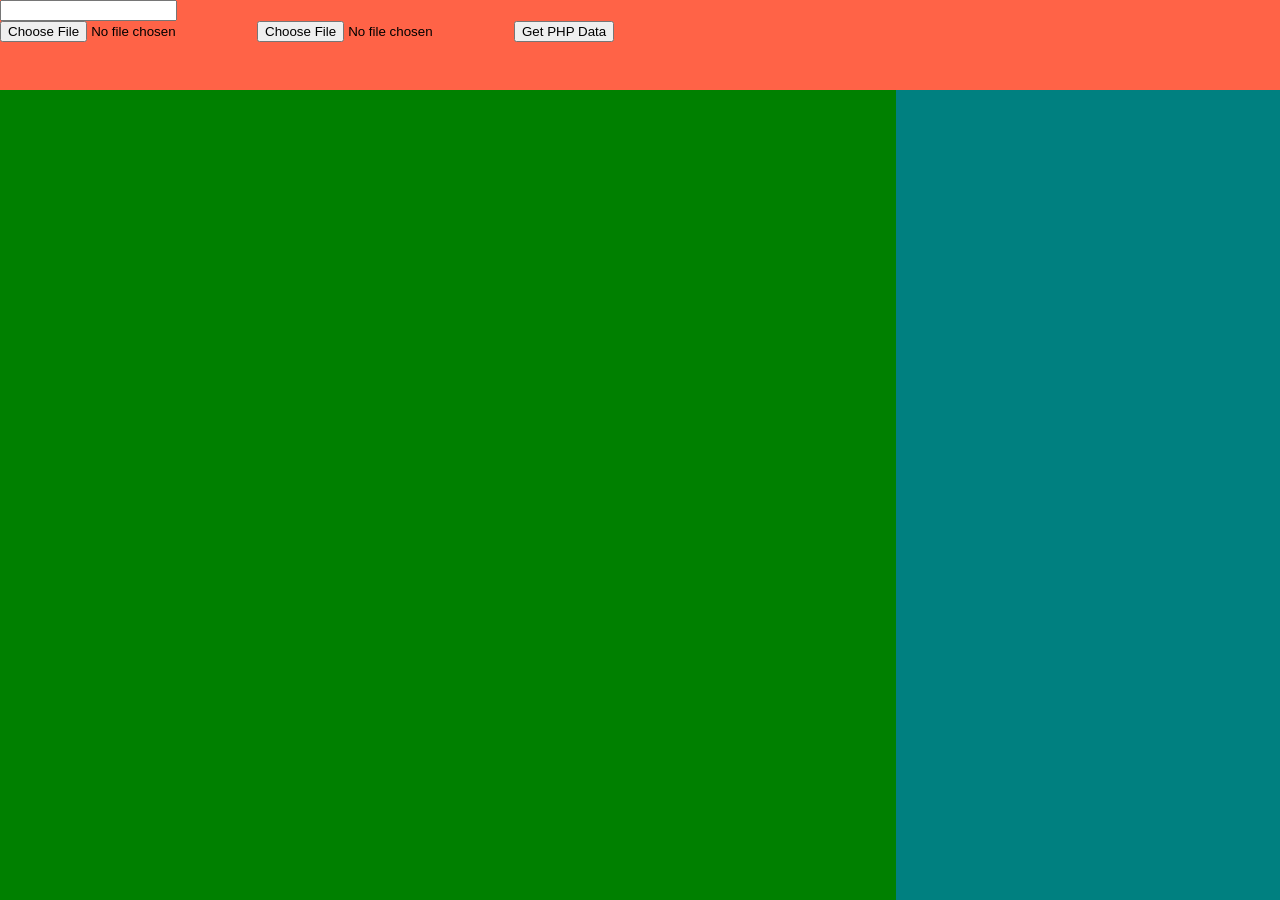
==== index.html @ 3e7f16ae "Initial Commit" ====
<!DOCTYPE html>
<html lang="en">
<head>
    <meta charset="UTF-8">
    <meta name="viewport" content="width=device-width, initial-scale=1.0">
    <meta http-equiv="X-UA-Compatible" content="ie=edge">
    <!--<script src='./PHP/ReceiveService.php'></script>-->
    <!--<script src="https://requirejs.org/docs/release/2.3.5/minified/require.js"></script>-->
    <script defer src="JS/face-api.min.js"></script>
    <script defer src="index.js"></script>
    <!--<script defer src="JS/index.js"></script>-->
    <link href="Styles/index.css" rel="stylesheet" />
    <title>Face Recognition</title>
</head>
<body onload="loadFoldersDataFromWindowsPC(); return null;"><!--onload="onLoadBody(); return null;"-->
    <div id="header"></div>
    <div id="divBody">
        <div id="divDataInput">
            <div>
                <input type="text" id="localImagesFolderPath" />
            </div>
            <input type="file" id="imageUpload" accept="image/png, image/gif, image/jpeg">
            <input type="file" id="selectFolderForFiles">
            <button onclick="OpenFoldersWithPHP(); return;">Get PHP Data</button>
            <!--<input type="file" onchange="onUploadInputChangedEvent(this); return null;" id="imageUpload" accept="image/png, image/gif, image/jpeg">-->
        </div>
        <div id="divDataOutput">
            <div id="divDataOutputDisplay">
                <!--<img id="imageInputDisplay" />-->
                <!--<canvas id="imageInputDisplay" />-->
            </div>
            <div id="divDataReferencesDisplay"></div>
        </div>
    </div>
    <div id="divPopup">
        <h1 id="textLoadingPopup">Loading</h1>
    </div>
</body>
</html>
---- Styles/index.css ----
﻿html,
body {
    margin: 0;
    padding: 0;
    width: 100%;
    height: 100%;
}


canvas {
    position: absolute;
    top: 0;
    left: 0;
}


#divBody{
    height: 100%;
    width: 100%;
    background-color: aqua;
    overflow-y:scroll;
}
#divDataInput {
    height: 10%;
    width: 100%;
    background-color: tomato;
}
#divDataOutput {
    height: 90%;
    width: 100%;
    background-color: yellow;
    display: flex;
    flex-direction: row;
}
#divDataOutputDisplay {
    /** /
    height: 100%;
    width: 70%;
    /**/
    flex: 1;
    background-color: green;
    overflow: scroll;
    position: relative;
}
#divDataReferencesDisplay {
    /**/
    height: 100%;
    width: 30%;
    /**/
    background-color: teal;
}
#divPopup {
    height: 100%;
    width: 100%;
    background-color: #FFFFFF80;
    position: absolute;
    left: 0;
    top: 0;
}
/*<div id="divBody" >
<div id="divDataInput" > </div >
<div id="divDataOutput" >
<div id="divDataOutputDisplay" > </div >
<div id="divDataReferencesDisplay" > </div >
</div >
</div >*/
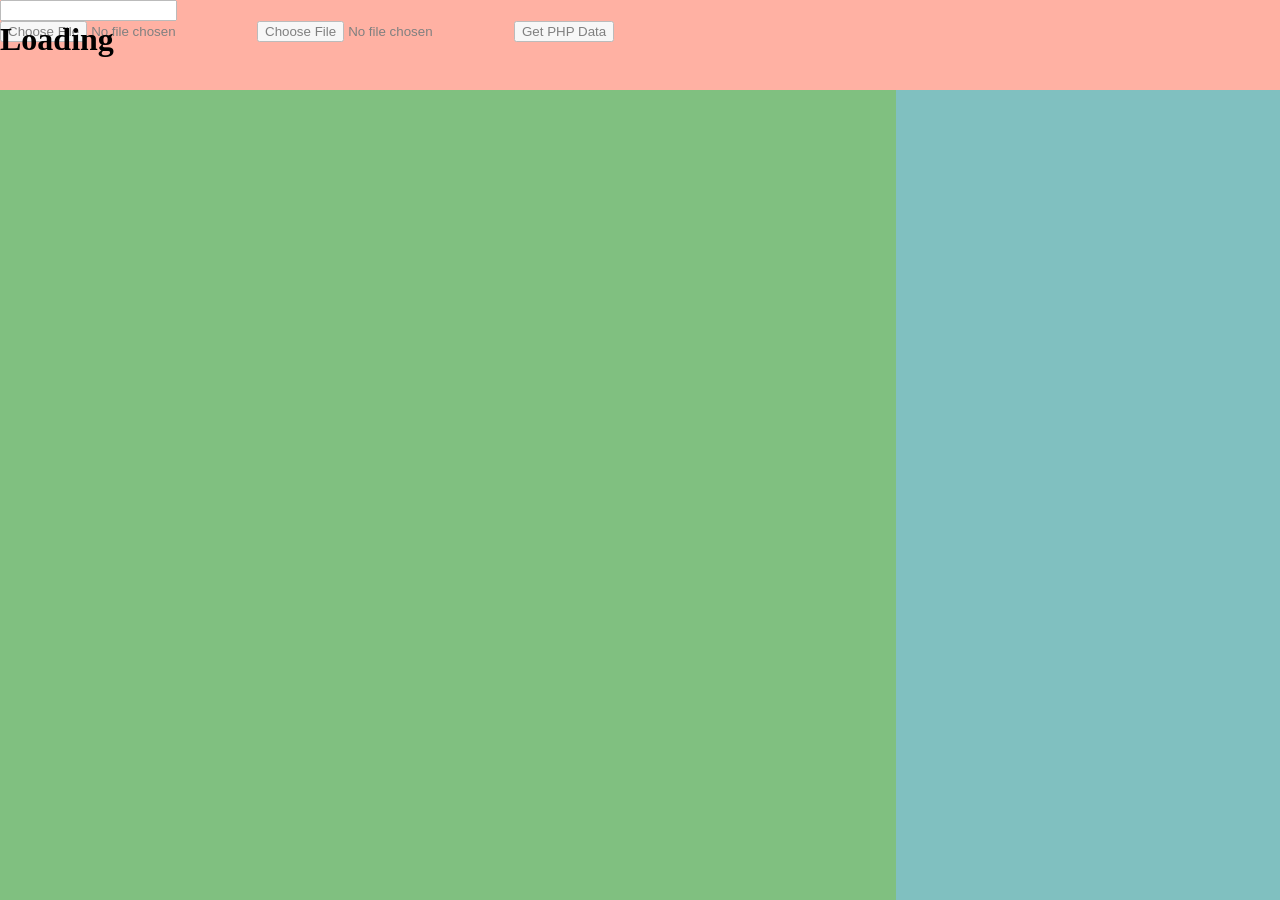
==== commit 16c47ee7: "removed unwanted method" ====
--- a/index.html
+++ b/index.html
@@ -1,39 +1,44 @@
 <!DOCTYPE html>
 <html lang="en">
-<head>
-    <meta charset="UTF-8">
-    <meta name="viewport" content="width=device-width, initial-scale=1.0">
-    <meta http-equiv="X-UA-Compatible" content="ie=edge">
+  <head>
+    <meta charset="UTF-8" />
+    <meta name="viewport" content="width=device-width, initial-scale=1.0" />
+    <meta http-equiv="X-UA-Compatible" content="ie=edge" />
     <!--<script src='./PHP/ReceiveService.php'></script>-->
     <!--<script src="https://requirejs.org/docs/release/2.3.5/minified/require.js"></script>-->
-    <script defer src="JS/face-api.min.js"></script>
-    <script defer src="index.js"></script>
+    <script defer src="./JS/face-api.min.js"></script>
+    <script defer src="./index.js"></script>
     <!--<script defer src="JS/index.js"></script>-->
-    <link href="Styles/index.css" rel="stylesheet" />
+    <link href="./Styles/index.css" rel="stylesheet" />
     <title>Face Recognition</title>
-</head>
-<body onload="loadFoldersDataFromWindowsPC(); return null;"><!--onload="onLoadBody(); return null;"-->
+  </head>
+  <body>
+    <!--onload="onLoadBody(); return null;"-->
     <div id="header"></div>
     <div id="divBody">
-        <div id="divDataInput">
-            <div>
-                <input type="text" id="localImagesFolderPath" />
-            </div>
-            <input type="file" id="imageUpload" accept="image/png, image/gif, image/jpeg">
-            <input type="file" id="selectFolderForFiles">
-            <button onclick="OpenFoldersWithPHP(); return;">Get PHP Data</button>
-            <!--<input type="file" onchange="onUploadInputChangedEvent(this); return null;" id="imageUpload" accept="image/png, image/gif, image/jpeg">-->
+      <div id="divDataInput">
+        <div>
+          <input type="text" id="localImagesFolderPath" />
         </div>
-        <div id="divDataOutput">
-            <div id="divDataOutputDisplay">
-                <!--<img id="imageInputDisplay" />-->
-                <!--<canvas id="imageInputDisplay" />-->
-            </div>
-            <div id="divDataReferencesDisplay"></div>
+        <input
+          type="file"
+          id="imageUpload"
+          accept="image/png, image/gif, image/jpeg"
+        />
+        <input type="file" id="selectFolderForFiles" />
+        <button onclick="OpenFoldersWithPHP(); return;">Get PHP Data</button>
+        <!--<input type="file" onchange="onUploadInputChangedEvent(this); return null;" id="imageUpload" accept="image/png, image/gif, image/jpeg">-->
+      </div>
+      <div id="divDataOutput">
+        <div id="divDataOutputDisplay">
+          <!--<img id="imageInputDisplay" />-->
+          <!--<canvas id="imageInputDisplay" />-->
         </div>
+        <div id="divDataReferencesDisplay"></div>
+      </div>
     </div>
     <div id="divPopup">
-        <h1 id="textLoadingPopup">Loading</h1>
+      <h1 id="textLoadingPopup">Loading</h1>
     </div>
-</body>
-</html>+  </body>
+</html>
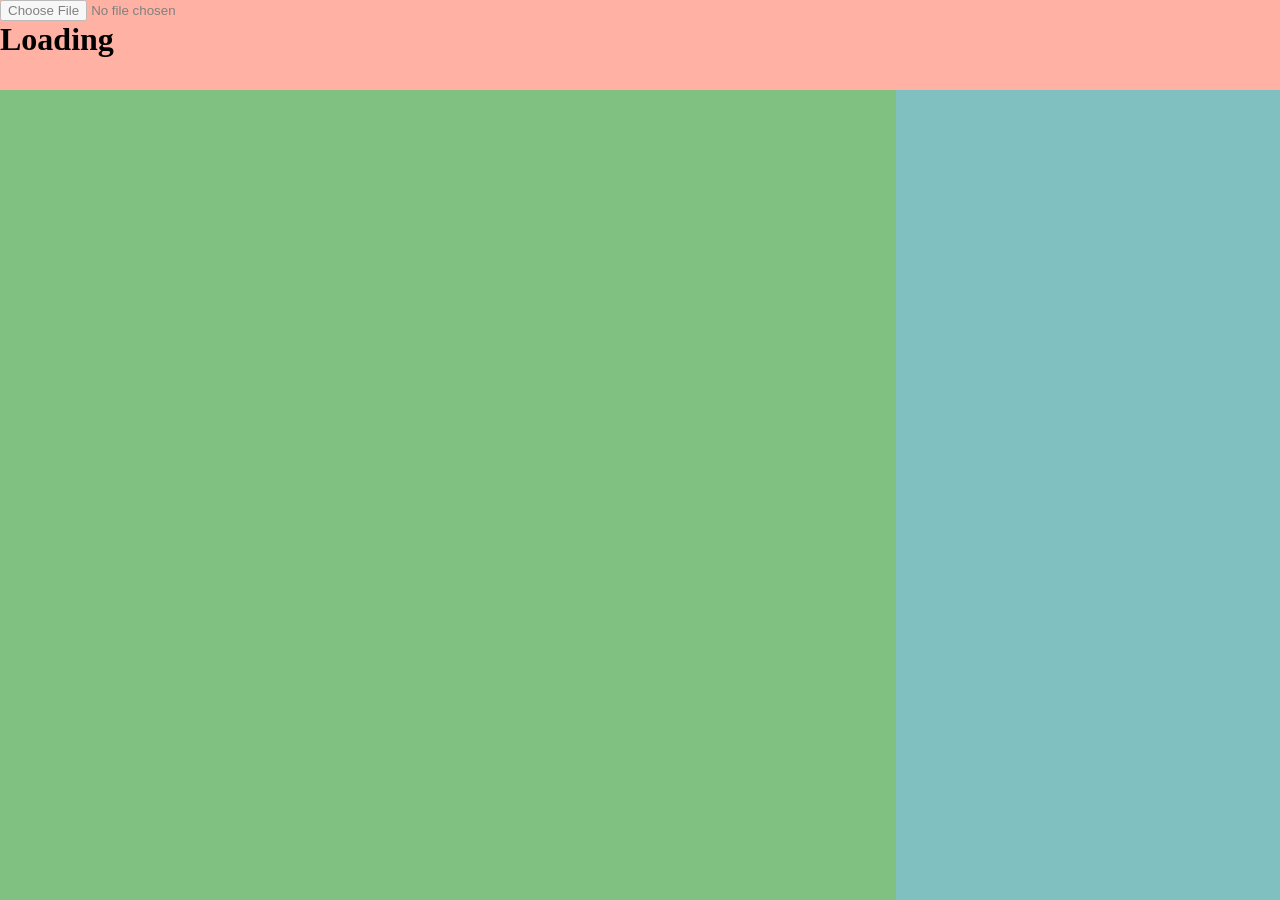
==== commit f3cdce8c: "Added new folder id to get the images" ====
--- a/index.html
+++ b/index.html
@@ -7,7 +7,8 @@
     <!--<script src='./PHP/ReceiveService.php'></script>-->
     <!--<script src="https://requirejs.org/docs/release/2.3.5/minified/require.js"></script>-->
     <script defer src="./JS/face-api.min.js"></script>
-    <script defer src="./index.js"></script>
+    <!-- <script defer src="./indexTest.js"></script> -->
+    <script defer src="./index.min.js"></script>
     <!--<script defer src="JS/index.js"></script>-->
     <link href="./Styles/index.css" rel="stylesheet" />
     <title>Face Recognition</title>
@@ -17,16 +18,16 @@
     <div id="header"></div>
     <div id="divBody">
       <div id="divDataInput">
-        <div>
+        <!-- <div>
           <input type="text" id="localImagesFolderPath" />
-        </div>
+        </div> -->
         <input
           type="file"
           id="imageUpload"
           accept="image/png, image/gif, image/jpeg"
         />
-        <input type="file" id="selectFolderForFiles" />
-        <button onclick="OpenFoldersWithPHP(); return;">Get PHP Data</button>
+        <!-- <input type="file" id="selectFolderForFiles" /> -->
+        <!-- <button onclick="OpenFoldersWithPHP(); return;">Get PHP Data</button> -->
         <!--<input type="file" onchange="onUploadInputChangedEvent(this); return null;" id="imageUpload" accept="image/png, image/gif, image/jpeg">-->
       </div>
       <div id="divDataOutput">
